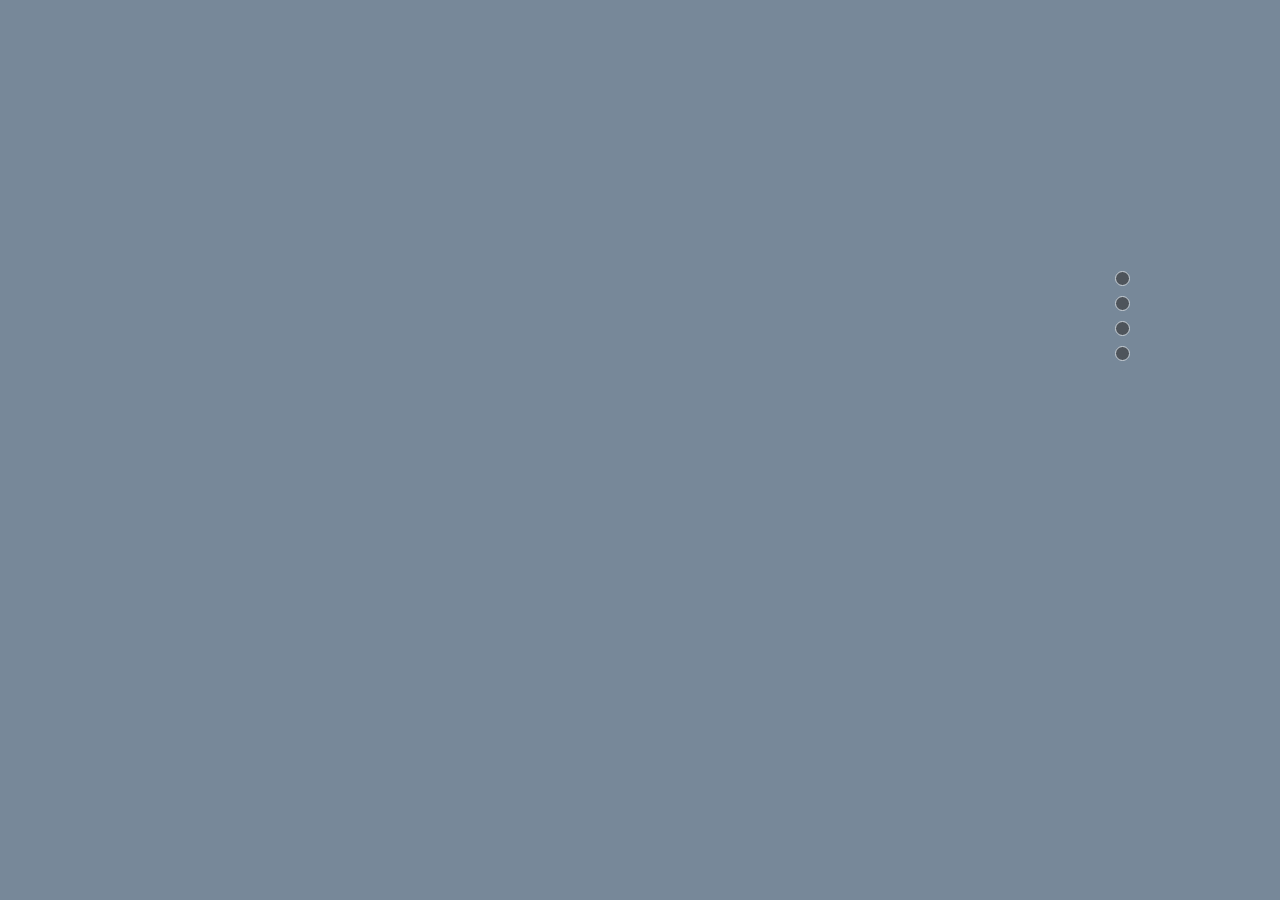
==== vertical-slider/index.html @ f168bb2c "images not changing yet" ====
<!DOCTYPE html>
<html lang="en" dir="ltr">
  <head>
    <meta charset="utf-8">
    <link rel="stylesheet" href="style.css">
    <script type="text/javascript" src="script.js"></script>
    <title></title>
  </head>
  <body>
    <!-- URL: https://codepen.io/sterion/pen/YxNjdz -->
    <section class="wrapper">
      <div class="container">

        <div class="slideDiv">
          <article class="slide active">
          </article>

           <article class="slide">
          </article>

           <article class="slide">
          </article>

           <article class="slide">
          </article>
        </div>  <!-- /slideDiv -->

        <nav class="controls">
          <button class="button" type="button" aria-label="Go to first image"></button>
          <button class="button" type="button" aria-label="Go to second image"></button>
          <button class="button" type="button" aria-label="Go to third image"></button>
          <button class="button" type="button" aria-label="Go to fourth image"></button>
        </nav>

      </div>  <!-- /container -->
    </section>  <!-- /wrapper -->
  </body>
</html>
---- vertical-slider/style.css ----
* {
  box-sizing: border-box;
}

.wrapper {
  word-wrap: break-word;
  width: 90%;
  padding: 2rem 0;
}

.wrapper,
.container {
  margin: 0 auto;
}

.container {
  overflow: hidden;
  position: relative;
  border-radius: 4px;
  max-width: 62.5rem;
  height: 35.1875rem;
  line-height: 0;
}

.slideDiv,
.controls {
  position: absolute;
}

.slideDiv,
.slide {
  width: 100%;
  height: 100%;
}

.slide {
  background-size: cover;
}

.slide:first-child {
  background: url(https://www.dropbox.com/s/0slr95bb92110nh/machu-picchu.jpg?raw=1) no-repeat center;
}

.slide:nth-of-type(2) {
  background: url(https://www.dropbox.com/s/rv5xsph8fqouh4g/guitar.jpg?raw=1) no-repeat center;
}

.slide:nth-of-type(3) {
  background: url(https://www.dropbox.com/s/xpm4bb42s8m1361/hat.jpg?raw=1) no-repeat center;
}

.slide:last-child {
  background: url(https://www.dropbox.com/s/b43v3ahhw01wipx/colored-smoke.jpg?raw=1) no-repeat center;
}

.controls {
  top: 41%;
  right: 0;
  padding: 0 0.63rem;
  z-index: 5;
  text-align: center;
}

.button {
  width: 0.9375rem;
  height: 0.9375rem;
  display: block;
  cursor: pointer;
  border-radius: 50%;
  transition: all ease .2s;
}

.button:not(:last-child) {
  margin-bottom: 0.63rem;
}


/***Colors***/
body {
  background-color: lightslategrey;
}

.button {
  border: 1px solid #fff;
  opacity: .6;
  outline: none;
  background-color: #333;
}

.button:hover,
.button:focus {
  opacity: 1;
}

.selected {
  background-color: #CB411F;
}
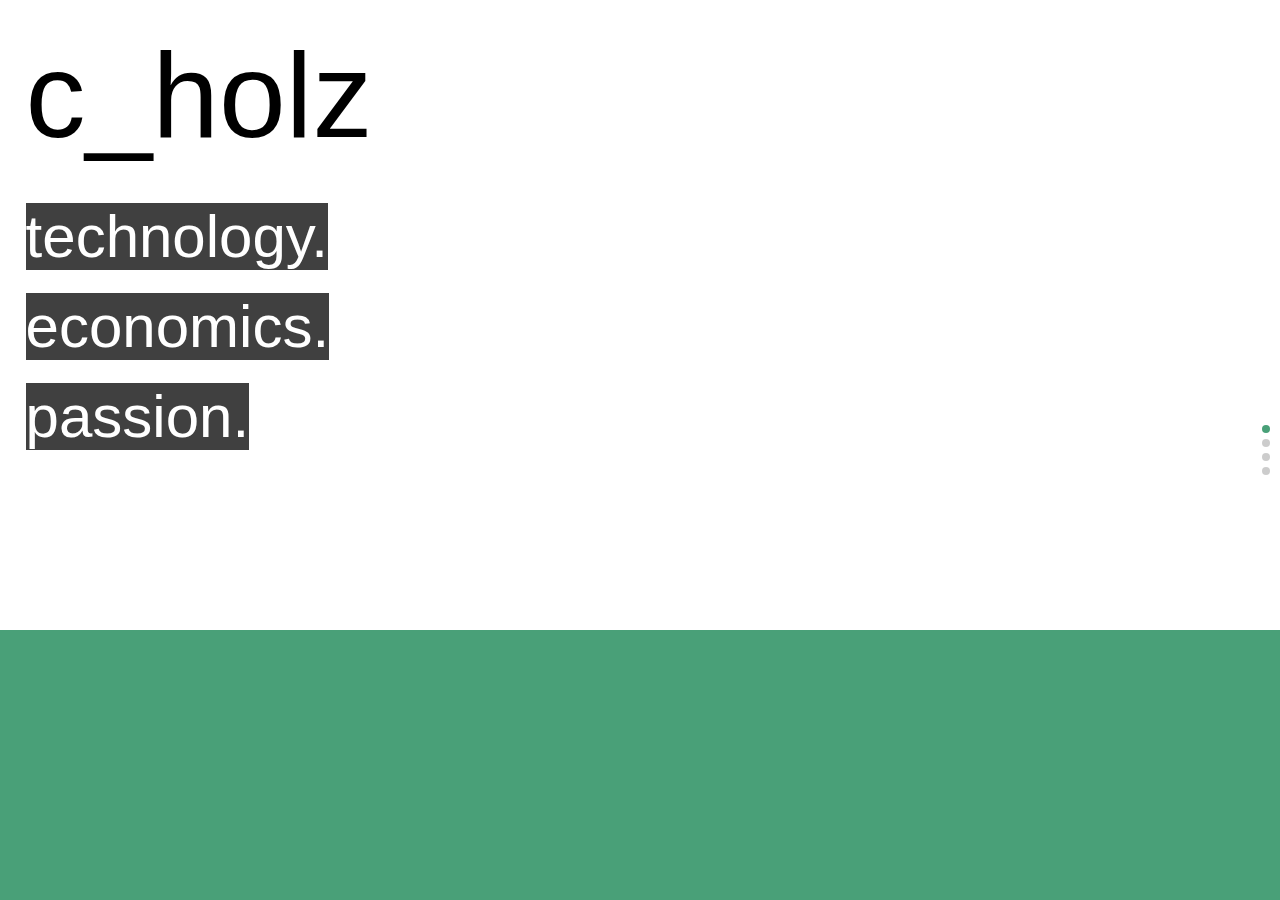
==== commit ce860466: "Rough design finished. Bootstrap implementation not started." ====
--- a/vertical-slider/index.html
+++ b/vertical-slider/index.html
@@ -1,38 +1,209 @@
+<!-- URL https://github.com/nolimits4web/Swiper/blob/master/demos/090-vertical.html -->
+
 <!DOCTYPE html>
-<html lang="en" dir="ltr">
-  <head>
-    <meta charset="utf-8">
-    <link rel="stylesheet" href="style.css">
-    <script type="text/javascript" src="script.js"></script>
-    <title></title>
-  </head>
-  <body>
-    <!-- URL: https://codepen.io/sterion/pen/YxNjdz -->
-    <section class="wrapper">
-      <div class="container">
-
-        <div class="slideDiv">
-          <article class="slide active">
-          </article>
-
-           <article class="slide">
-          </article>
-
-           <article class="slide">
-          </article>
-
-           <article class="slide">
-          </article>
-        </div>  <!-- /slideDiv -->
-
-        <nav class="controls">
-          <button class="button" type="button" aria-label="Go to first image"></button>
-          <button class="button" type="button" aria-label="Go to second image"></button>
-          <button class="button" type="button" aria-label="Go to third image"></button>
-          <button class="button" type="button" aria-label="Go to fourth image"></button>
-        </nav>
-
-      </div>  <!-- /container -->
-    </section>  <!-- /wrapper -->
-  </body>
+<html lang="en">
+<head>
+  <meta charset="utf-8">
+  <title>c_holzkorn</title>
+  <meta name="viewport" content="width=device-width, initial-scale=1, minimum-scale=1, maximum-scale=1">
+
+  <!-- Link Swiper's CSS -->
+  <link rel="stylesheet" href="swiper-4.5.0/dist/css/swiper.min.css">
+  <link href="https://fonts.googleapis.com/css?family=Play" rel="stylesheet">
+
+  <meta http-equiv="Refresh" content="5; url=#start">
+
+  <!-- Demo styles -->
+  <!-- Color scheme
+    grey: #404040
+    green: #49a078
+    blue: #64c7e9
+    red: #ed2865
+    gold: #ffcc05 -->
+  <style>
+    html, body {
+      position: relative;
+      height: 100%;
+    }
+    p{
+      text-align: left !important;
+    }
+    a{
+      color: black;
+      text-decoration: none;
+    }
+    a:hover{
+      color: white;
+      text-decoration: none;
+    }
+    body {
+      background: #eee;
+      font-family: Georgia, Helvetica, Arial, sans-serif;
+      font-size: medium;
+      color:#000;
+      margin: 0;
+      padding: 0;
+    }
+    .swiper-container {
+      width: 100%;
+      height: 100%;
+    }
+    .swiper-slide {
+      text-align: left;
+      font-size: 24px;
+      background: #fff;
+      /* Center slide text vertically */
+      display: -webkit-box;
+      display: -ms-flexbox;
+      display: -webkit-flex;
+      display: flex;
+      -webkit-box-pack: left;
+      -ms-flex-pack: left;
+      -webkit-justify-content: left;
+      justify-content: left;
+      -webkit-box-align: left;
+      -ms-flex-align: left;
+      -webkit-align-items: left;
+      align-items: left;
+    }
+
+    .swiper-pagination-bullet-active {
+      background-color: #49a078;
+    }
+
+    /* Start page */
+    #start{
+      background: linear-gradient(to top, #49a078 30%, white 30%);
+    }
+
+    #content-start{
+      margin-top: 2%;
+      margin-left: 2%;
+    }
+
+    #start-header{
+      font-size: 5em;
+    }
+
+    #start-contact{
+      margin-top: 102%;
+      font-size: 2em;
+      line-height: 100%
+      color: white;
+    }
+
+      /* Links */
+
+    #techlink, #econlink, #passionlink{
+        background-color: #404040;
+        color: white;
+        line-height: 150%;
+        font-size: 2.5em;
+      }
+
+    #techlink:hover{
+      background-color: #64c7e9;
+      color: white;
+      line-height: 150%;
+      font-size: 2.5em;
+      animation: shake 1s infinite;
+      animation-timing-function: linear;
+      transform: scale(1.5);
+      transition: all ease 500ms;
+    }
+
+    #econlink:hover{
+      background-color: #ffcc05;
+      color: white;
+      line-height: 150%;
+      font-size: 2.5em;
+      animation: shake 1s infinite;
+      animation-timing-function: linear;
+      transform: scale(1.5);
+      transition: all ease 500ms;
+    }
+
+    #passionlink:hover{
+      background-color: #ed2865;
+      color: white;
+      line-height: 150%;
+      font-size: 2.5em;
+      animation: shake 1s infinite;
+      animation-timing-function: linear;
+      transform: scale(1.5);
+      transition: all ease 500ms;
+    }
+
+
+
+    /* Other pages */
+
+    #grey, #tech, #econ, #passion{
+      background-color: #404040;
+      color: white;
+    }
+  </style>
+</head>
+<body>
+  <!-- Swiper -->
+  <div class="swiper-container">
+    <div class="swiper-wrapper">
+
+      <!-- (1) start slide -->
+      <div class="swiper-slide" id="start" data-hash="start">
+        <div id="content-start">
+          <div id="start-header">
+            c_holz
+          </div>
+          <div id="start-list">
+            <br>
+            <a href="#tech" id="techlink">technology.</a> <br>
+            <a href="#econ" id="econlink">economics.</a> <br>
+            <a href="#passion" id="passionlink">passion.</a> <br>
+          </div>
+          <div id="start-contact">
+            contact. <br>
+            &#128231; <a href="mailto:office@cholz.com">office@cholz.com</a>
+          </div>
+        </div>
+      </div>
+      <!-- (2) tech slide -->
+      <div class="swiper-slide" id="tech" data-hash="tech">technology.</div>
+
+      <!-- (3) economics slide -->
+      <div class="swiper-slide" id="econ" data-hash="econ">economics.</div>
+
+      <!-- (4) other slide -->
+      <div class="swiper-slide" id="passion" data-hash="passion">passion.</div>
+    </div>
+    <!-- Add Pagination -->
+    <div class="swiper-pagination"></div>
+  </div>
+
+  <!-- Swiper JS -->
+  <script src="swiper-4.5.0/dist/js/swiper.min.js"></script>
+
+  <!-- Initialize Swiper -->
+  <script>
+    var swiper = new Swiper('.swiper-container', {
+      direction: 'vertical',
+      mousewheel: {
+        invert: false,
+      },
+      keyboard: {
+        enabled: true,
+      },
+      pagination: {
+        el: '.swiper-pagination',
+        clickable: true,
+        hideOnClick: false,
+      },
+      hashNavigation: {
+        watchState: true,
+        replaceState: false,
+      },
+    })
+    ;
+  </script>
+</body>
 </html>
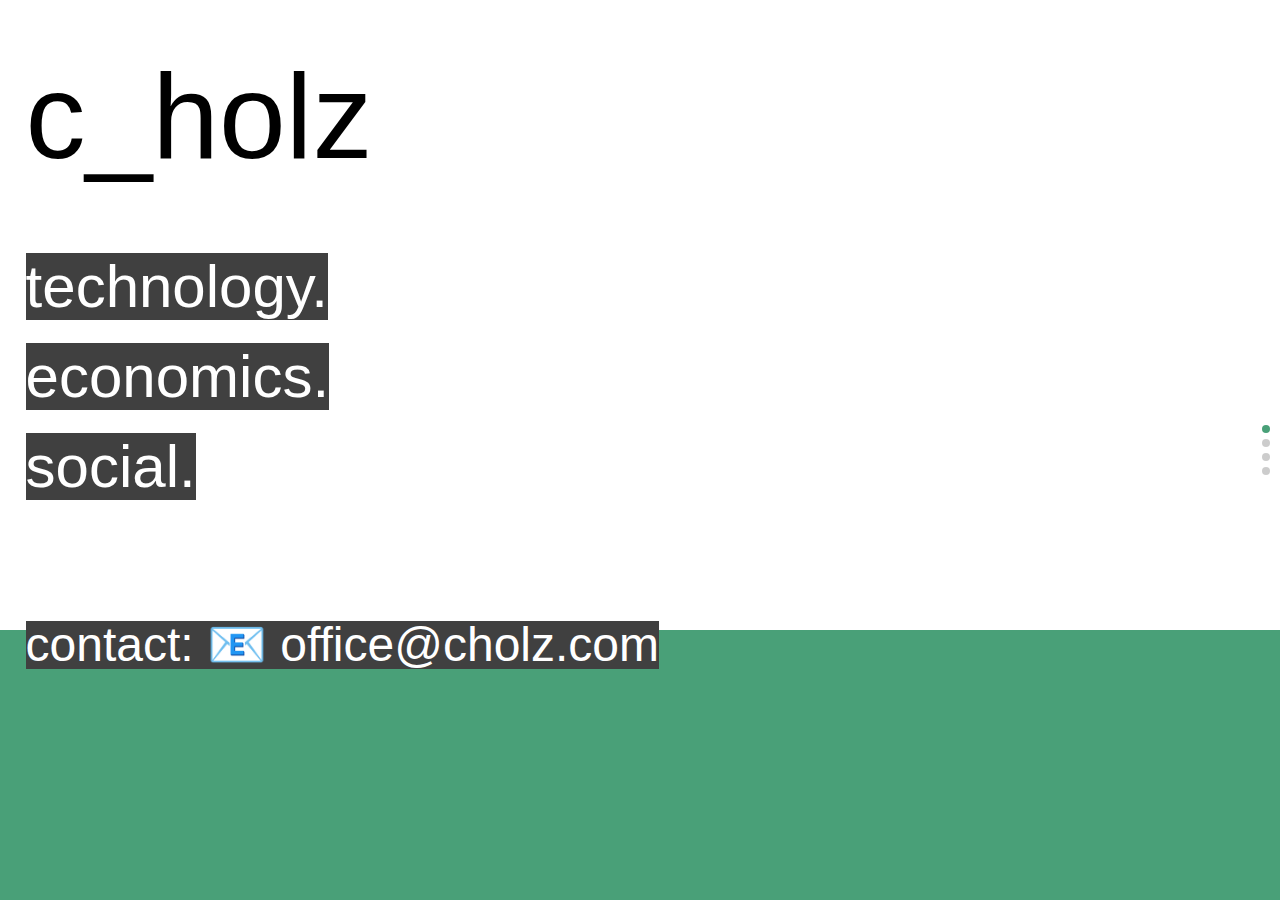
==== commit 224e57e8: "Added Bootstrap functionality." ====
--- a/vertical-slider/index.html
+++ b/vertical-slider/index.html
@@ -10,6 +10,9 @@
   <!-- Link Swiper's CSS -->
   <link rel="stylesheet" href="swiper-4.5.0/dist/css/swiper.min.css">
   <link href="https://fonts.googleapis.com/css?family=Play" rel="stylesheet">
+  <link rel="stylesheet" href="bootstrap/css/bootstrap.min.css">
+
+  <script type="text/javascript" src="bootstrap/js/bootstrap.min.js"></script>
 
   <meta http-equiv="Refresh" content="5; url=#start">
 
@@ -21,6 +24,7 @@
     red: #ed2865
     gold: #ffcc05 -->
   <style>
+
     html, body {
       position: relative;
       height: 100%;
@@ -29,7 +33,7 @@
       text-align: left !important;
     }
     a{
-      color: black;
+      color: white;
       text-decoration: none;
     }
     a:hover{
@@ -44,6 +48,7 @@
       margin: 0;
       padding: 0;
     }
+
     .swiper-container {
       width: 100%;
       height: 100%;
@@ -86,15 +91,17 @@
     }
 
     #start-contact{
-      margin-top: 102%;
+      position: fixed;
+      top: 69%;
       font-size: 2em;
-      line-height: 100%
-      color: white;
+      line-height: 100%;
+      color: white !important;
+      background-color: #404040;
     }
 
       /* Links */
 
-    #techlink, #econlink, #passionlink{
+    #techlink, #econlink, #sociallink{
         background-color: #404040;
         color: white;
         line-height: 150%;
@@ -123,7 +130,7 @@
       transition: all ease 500ms;
     }
 
-    #passionlink:hover{
+    #sociallink:hover{
       background-color: #ed2865;
       color: white;
       line-height: 150%;
@@ -135,12 +142,64 @@
     }
 
 
+    /* Tech page */
+
+    .techhigh{
+      background-color: #64c7e9;
+      color: black;
+    }
+
+    #content-tech{
+      margin-top: 2%;
+      margin-left: 2%;
+    }
+
+    #tech{
+      background-color: #404040;
+      color: white;
+    }
+
+    #tech-header{
+      background-color: #64c7e9;
+      color: white;
+      font-size: 3.5em;
+    }
+
 
     /* Other pages */
 
-    #grey, #tech, #econ, #passion{
+    #grey, #econ, #social{
       background-color: #404040;
       color: white;
+    }
+
+
+    /* MEDIA QUERIES */
+
+    /* 1200px: small laptops */
+    @media (max-width: 1200px){
+      .swiper-slide {
+        font-size: 16px;
+      }
+    }
+
+    /* 700px: smartphones */
+    @media (max-width: 700px){
+      .swiper-slide {
+        font-size: 12px;
+      }
+      #tech-header{
+        background-color: #64c7e9;
+        color: white;
+        font-size: 2em;
+      }
+      #start-contact{
+        font-size: 1.5em;
+      }
+      img{
+        max-width: 300px;
+        left: -50%
+      }
     }
   </style>
 </head>
@@ -159,22 +218,52 @@
             <br>
             <a href="#tech" id="techlink">technology.</a> <br>
             <a href="#econ" id="econlink">economics.</a> <br>
-            <a href="#passion" id="passionlink">passion.</a> <br>
+            <a href="#social" id="sociallink">social.</a> <br>
           </div>
           <div id="start-contact">
-            contact. <br>
+            contact:
             &#128231; <a href="mailto:office@cholz.com">office@cholz.com</a>
           </div>
         </div>
       </div>
+
+
+
+
+
       <!-- (2) tech slide -->
-      <div class="swiper-slide" id="tech" data-hash="tech">technology.</div>
+      <div class="swiper-slide" id="tech" data-hash="tech">
+        <div id="content-tech">
+          <div id="tech-header" class="col-lg-12 col-md-12 col-s-12 col-xs-12">
+            c_holz: technology.
+          </div>
+
+          <div class="row">
+            <div class="col-lg-6 col-md-12 col-s-12 col-xs-12">
+              <br>
+              <h2>data science</h2><br>
+              My preferred data science tools are: <b class="techhigh">Python (pandas, scikit-learn, etc.), R and Excel / LibreOffice</b> – mostly because I like working with open-source languages and materials.
+              In October 2018, <b class="techhigh">I won a data science contest</b> held by pmOne Analytics at the University of Vienna. The goal was to predict visitor numbers of a theme park in Germany.
+              <br> <br>
+
+              <h2>webdesign</h2><br>
+              My preferred tools in Webdesign are: WordPress, mySQL and, of course, HTML, CSS and JavaScript.
+              As my master’s thesis I wrote a web-script on the topic of <b class="techhigh">pluralist economics</b>. You can visit the site <a href="https://www.plurale-pfade.eu"><b class="techhigh">HERE</b></a> (German only).
+            </div>
+
+            <div class="col-lg-6 col-md-12 col-s-12 col-xs-12">
+              <br> <br> <br>
+              <img src="img/winner.jpg" alt="">
+            </div>
+          </div class="row">
+        </div>
+      </div>
 
       <!-- (3) economics slide -->
       <div class="swiper-slide" id="econ" data-hash="econ">economics.</div>
 
       <!-- (4) other slide -->
-      <div class="swiper-slide" id="passion" data-hash="passion">passion.</div>
+      <div class="swiper-slide" id="social" data-hash="social">passion.</div>
     </div>
     <!-- Add Pagination -->
     <div class="swiper-pagination"></div>
